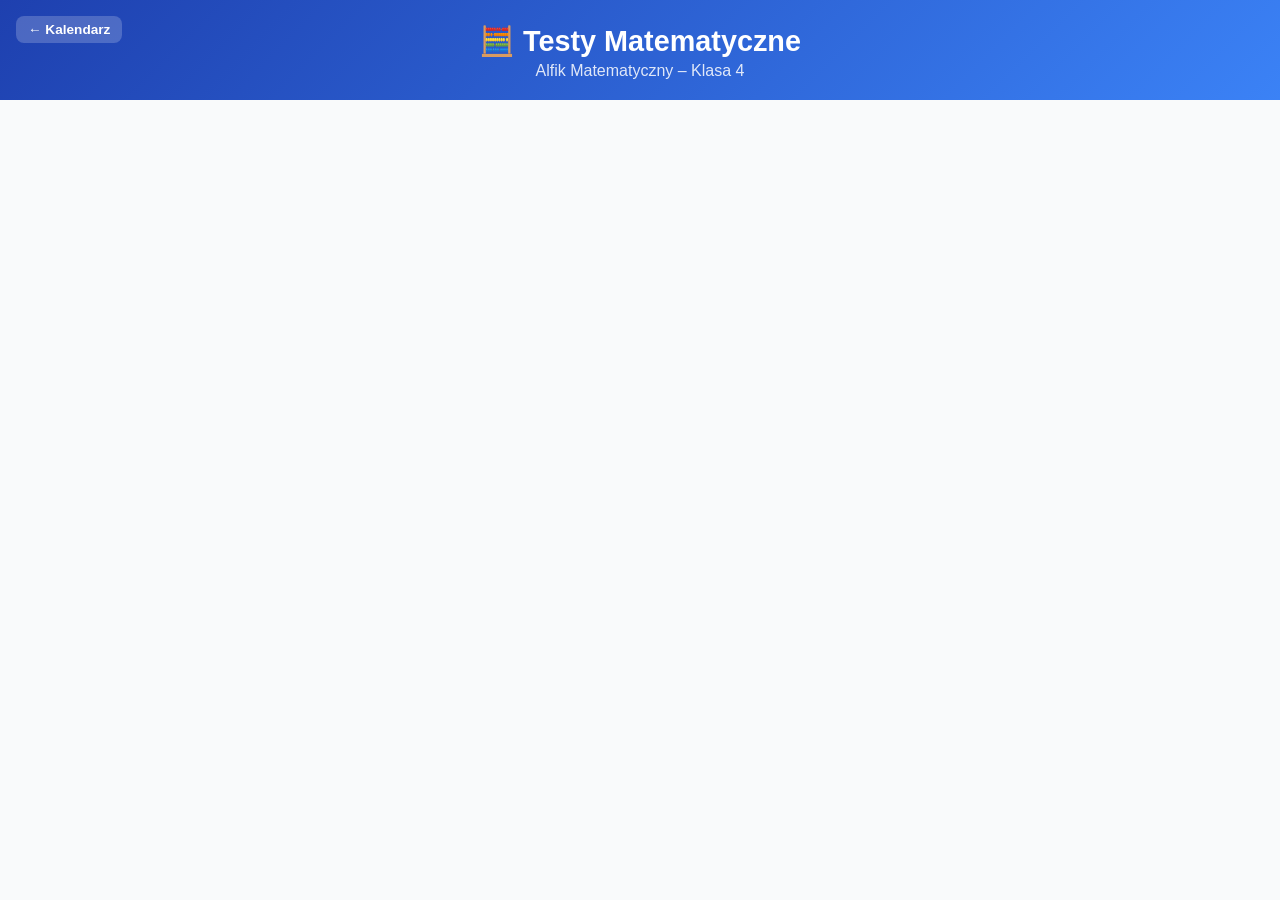
==== testy/index.html @ 9ec3d16f "Dodaj aplikację Testy Matematyczne zintegrowaną z Kalendarzem - Nowy folder testy/ z pełną aplikacją" ====
<!DOCTYPE html>
<html lang="pl">
<head>
  <meta charset="UTF-8">
  <meta name="viewport" content="width=device-width, initial-scale=1.0">
  <title>Testy Matematyczne</title>
  <link rel="stylesheet" href="style.css">
</head>
<body>

<!-- EKRAN: Lista testów -->
<div id="screen-list" class="screen active">
  <header class="app-header">
    <a id="btn-back-kalendarz" href="../index.html" class="btn-back-kalendarz">← Kalendarz</a>
    <h1>🧮 Testy Matematyczne</h1>
    <p class="subtitle">Alfik Matematyczny – Klasa 4</p>
  </header>
  <div class="test-grid" id="test-grid"></div>
</div>

<!-- EKRAN: Zasady testu -->
<div id="screen-rules" class="screen">
  <header class="app-header">
    <button class="btn-back" onclick="showList()">← Powrót</button>
    <h1 id="rules-title"></h1>
  </header>
  <div class="rules-box">
    <div class="rules-section">
      <h2>📋 Zasady testu</h2>
      <ul>
        <li>Test zawiera <strong>30 zadań</strong> z odpowiedziami wielokrotnego wyboru (A–E)</li>
        <li>Każde zadanie ma <strong>jedną poprawną odpowiedź</strong></li>
        <li>Czas na rozwiązanie: <strong>75 minut</strong></li>
      </ul>
    </div>
    <div class="rules-section">
      <h2>🏆 Punktacja</h2>
      <div class="scoring-table">
        <div class="score-row header">
          <span>Zadania</span><span>Poprawna</span><span>Błędna</span><span>Brak</span>
        </div>
        <div class="score-row">
          <span>1–10</span><span class="green">+3 pkt</span><span class="red">−¾ pkt</span><span>0 pkt</span>
        </div>
        <div class="score-row">
          <span>11–20</span><span class="green">+4 pkt</span><span class="red">−1 pkt</span><span>0 pkt</span>
        </div>
        <div class="score-row">
          <span>21–30</span><span class="green">+5 pkt</span><span class="red">−1¼ pkt</span><span>0 pkt</span>
        </div>
      </div>
      <p id="rules-bonus" class="bonus-note" style="display:none"></p>
    </div>
    <div class="rules-section" id="rules-maxpoints-section">
      <h2>🎯 Maksymalna liczba punktów</h2>
      <p id="rules-maxpoints"></p>
    </div>
  </div>
  <div class="rules-actions">
    <button class="btn-primary" onclick="startTest()">Rozpocznij test ▶</button>
  </div>
</div>

<!-- EKRAN: Rozwiązywanie testu -->
<div id="screen-test" class="screen">
  <div class="test-topbar">
    <button class="btn-quit" onclick="confirmQuit()">✕ Zakończ</button>
    <div class="test-progress-info">
      <span id="q-counter">Zadanie 1/30</span>
      <span id="timer" class="timer">75:00</span>
    </div>
  </div>
  <div class="progress-bar-wrap">
    <div class="progress-bar" id="progress-bar"></div>
  </div>

  <div class="test-body">
    <div class="question-pages" id="question-pages">
      <img id="page-img" src="" alt="Strona testu" class="page-img" style="display:none">
    </div>
    <div class="question-panel">
      <div class="question-header">
        <span class="q-number" id="q-number">Zadanie 1</span>
        <span class="q-points" id="q-points">3 pkt</span>
      </div>
      <p class="question-text" id="q-text"></p>
      <div class="options" id="options"></div>
      <div class="question-nav">
        <button class="btn-nav" id="btn-prev" onclick="prevQuestion()">← Poprzednie</button>
        <button class="btn-nav btn-skip" id="btn-skip" onclick="skipQuestion()">Pomiń</button>
        <button class="btn-nav btn-next" id="btn-next" onclick="nextQuestion()">Następne →</button>
      </div>
    </div>
  </div>

  <div class="question-dots" id="question-dots"></div>
</div>

<!-- EKRAN: Wyniki -->
<div id="screen-results" class="screen">
  <header class="app-header results-header">
    <h1>📊 Wyniki testu</h1>
    <p id="results-name" class="subtitle"></p>
  </header>

  <div class="results-summary">
    <div class="result-card">
      <div class="result-label">Punkty</div>
      <div class="result-value" id="res-points"></div>
      <div class="result-pct" id="res-points-pct"></div>
    </div>
    <div class="result-card">
      <div class="result-label">Zadania</div>
      <div class="result-value" id="res-tasks"></div>
      <div class="result-pct" id="res-tasks-pct"></div>
    </div>
  </div>

  <div class="result-comment" id="res-comment"></div>

  <div class="results-actions">
    <button class="btn-primary" onclick="showReview()">🔍 Przejrzyj odpowiedzi</button>
    <button class="btn-secondary" onclick="showList()">← Wróć do listy</button>
  </div>
</div>

<!-- EKRAN: Przegląd odpowiedzi -->
<div id="screen-review" class="screen">
  <header class="app-header">
    <button class="btn-back" onclick="backToResults()">← Wyniki</button>
    <h1>Przegląd odpowiedzi</h1>
  </header>
  <div class="review-list" id="review-list"></div>
</div>

<!-- MODAL: Rozwiązanie -->
<div id="modal-solution" class="modal-overlay" style="display:none" onclick="closeSolution(event)">
  <div class="modal-box">
    <div class="modal-header">
      <span id="modal-title">Rozwiązanie – Zadanie 1</span>
      <button onclick="closeSolution()" class="modal-close">✕</button>
    </div>
    <p class="modal-q-text" id="modal-q-text"></p>
    <div class="modal-answer" id="modal-answer"></div>
    <div class="modal-solution-text" id="modal-solution-text"></div>
    <button id="modal-ai-btn" class="btn-ai-explain" style="display:none">✨ Wyjaśnij z AI</button>
  </div>
</div>

<!-- MODAL: Potwierdzenie zakończenia -->
<div id="modal-quit" class="modal-overlay" style="display:none" onclick="closeQuit(event)">
  <div class="modal-box modal-small">
    <h2>Co chcesz zrobić?</h2>
    <p>Możesz zakończyć test i zobaczyć wyniki, albo zapisać postęp i wrócić później.</p>
    <div class="modal-actions">
      <button class="btn-primary" onclick="finishTest()">✓ Zakończ i sprawdź wyniki</button>
      <button class="btn-save" onclick="saveAndExit()">💾 Zapisz postęp i wyjdź</button>
      <button class="btn-secondary" onclick="closeQuit()">← Wróć do testu</button>
    </div>
  </div>
</div>

<!-- MODAL: Wznów test -->
<div id="modal-resume" class="modal-overlay" style="display:none" onclick="closeResume(event)">
  <div class="modal-box modal-small">
    <h2>▶ Masz zapisany postęp</h2>
    <p id="resume-info"></p>
    <div class="modal-actions">
      <button class="btn-primary" onclick="resumeTest()">▶ Kontynuuj od miejsca gdzie skończyłeś</button>
      <button class="btn-secondary" onclick="restartTest()">↺ Zacznij od nowa</button>
    </div>
  </div>
</div>

<script src="firebase-config.js?v=2"></script>
<script src="https://www.gstatic.com/firebasejs/9.22.2/firebase-app-compat.js"></script>
<script src="https://www.gstatic.com/firebasejs/9.22.2/firebase-firestore-compat.js"></script>
<script src="app.js?v=14"></script>
</body>
</html>
---- testy/style.css ----
* { box-sizing: border-box; margin: 0; padding: 0; }

:root {
  --blue: #2563eb;
  --blue-dark: #1d4ed8;
  --green: #16a34a;
  --red: #dc2626;
  --orange: #ea580c;
  --gray-50: #f9fafb;
  --gray-100: #f3f4f6;
  --gray-200: #e5e7eb;
  --gray-400: #9ca3af;
  --gray-600: #4b5563;
  --gray-800: #1f2937;
  --gold: #f59e0b;
}

body {
  font-family: -apple-system, BlinkMacSystemFont, 'Segoe UI', sans-serif;
  background: var(--gray-50);
  color: var(--gray-800);
  min-height: 100vh;
}

.screen { display: none; min-height: 100vh; }
.screen.active { display: block; }

/* ── Header ── */
.app-header {
  background: linear-gradient(135deg, #1e40af, #3b82f6);
  color: white;
  padding: 24px 20px 20px;
  text-align: center;
  position: relative;
}
.app-header h1 { font-size: 1.8rem; font-weight: 700; }
.app-header .subtitle { margin-top: 4px; opacity: 0.85; font-size: 1rem; }
.btn-back-kalendarz {
  position: absolute;
  left: 16px;
  top: 16px;
  background: rgba(255,255,255,0.2);
  color: white;
  border: none;
  border-radius: 8px;
  padding: 6px 12px;
  font-size: 0.85rem;
  font-weight: 600;
  cursor: pointer;
  text-decoration: none;
  transition: background 0.15s;
}
.btn-back-kalendarz:hover { background: rgba(255,255,255,0.3); }

.btn-back {
  position: absolute;
  left: 16px;
  top: 20px;
  background: rgba(255,255,255,0.2);
  border: none;
  color: white;
  padding: 6px 14px;
  border-radius: 20px;
  cursor: pointer;
  font-size: 0.9rem;
}
.btn-back:hover { background: rgba(255,255,255,0.3); }

/* ── Test grid ── */
.test-grid {
  display: grid;
  grid-template-columns: repeat(auto-fill, minmax(280px, 1fr));
  gap: 16px;
  padding: 24px 20px;
  max-width: 900px;
  margin: 0 auto;
}

.test-card {
  background: var(--gray-50);
  border-radius: 12px;
  padding: 20px;
  box-shadow: 0 1px 4px rgba(0,0,0,0.08);
  cursor: pointer;
  transition: transform 0.15s, box-shadow 0.15s, background 0.15s;
  border: 2px solid var(--gray-200);
}
.test-card:hover {
  transform: translateY(-2px);
  box-shadow: 0 4px 12px rgba(0,0,0,0.12);
  border-color: var(--blue);
}
.test-card .year { font-size: 1.6rem; font-weight: 700; color: var(--blue); }
.test-card .edition { font-size: 0.85rem; color: var(--gray-400); margin-top: 2px; }
.test-card .meta { margin-top: 12px; display: flex; gap: 12px; flex-wrap: nowrap; align-items: center; line-height: 1.4; }
.test-card .meta span { font-size: 0.8rem; color: var(--gray-600); white-space: nowrap; display: inline-flex; align-items: center; gap: 4px; }
.test-card .meta strong { color: var(--gray-800); }

.test-card.has-progress { border-color: var(--green); }
.test-card.is-done { border-color: #86efac; background: #f0fdf4; }
.test-card.is-done:hover { border-color: var(--green); }

.done-block { margin-top: 12px; }
.done-date { font-size: 0.78rem; color: #15803d; font-weight: 600; margin-bottom: 8px; }
.done-metrics { display: flex; gap: 8px; }
.done-metric {
  flex: 1;
  border-radius: 8px;
  padding: 7px 10px;
  border: 1px solid #e5e7eb;
  background: white;
}
.done-metric.score-hi  { border-color: #86efac; background: #f0fdf4; }
.done-metric.score-mid { border-color: #fde68a; background: #fffbeb; }
.done-metric.score-lo  { border-color: #fca5a5; background: #fef2f2; }
.done-metric-label { font-size: 0.7rem; color: var(--gray-400); margin-bottom: 2px; }
.done-metric-row { display: flex; align-items: baseline; gap: 5px; }
.done-metric-pct { font-size: 1.05rem; font-weight: 700; }
.done-metric-sub { font-size: 0.72rem; color: var(--gray-400); }
.hi-color  { color: #16a34a; }
.mid-color { color: #d97706; }
.lo-color  { color: #dc2626; }
.saved-badge {
  margin-top: 10px;
  background: #f0fdf4;
  border: 1px solid #bbf7d0;
  color: var(--green);
  font-size: 0.78rem;
  font-weight: 600;
  padding: 6px 10px;
  border-radius: 8px;
  line-height: 1.4;
}

/* ── Rules ── */
#screen-rules { position: relative; }
.rules-box {
  max-width: 640px;
  margin: 0 auto;
  padding: 24px 20px;
  display: flex;
  flex-direction: column;
  gap: 20px;
}
.rules-section {
  background: white;
  border-radius: 12px;
  padding: 20px;
  box-shadow: 0 1px 4px rgba(0,0,0,0.06);
}
.rules-section h2 { font-size: 1.05rem; margin-bottom: 12px; }
.rules-section ul { padding-left: 20px; display: flex; flex-direction: column; gap: 6px; }
.rules-section li { font-size: 0.95rem; line-height: 1.5; }

.scoring-table { border-radius: 8px; overflow: hidden; border: 1px solid var(--gray-200); }
.score-row { display: grid; grid-template-columns: 1fr 1fr 1fr 1fr; padding: 8px 12px; gap: 8px; font-size: 0.9rem; }
.score-row.header { background: var(--gray-100); font-weight: 600; font-size: 0.82rem; color: var(--gray-600); }
.score-row:not(.header) { border-top: 1px solid var(--gray-200); }
.score-row span { text-align: center; }
.green { color: var(--green); font-weight: 600; }
.red { color: var(--red); font-weight: 600; }

.bonus-note { background: #fef3c7; border-radius: 8px; padding: 10px 14px; font-size: 0.9rem; color: #92400e; margin-top: 10px; }

.rules-actions { padding: 0 20px 32px; display: flex; justify-content: center; }

/* ── Test topbar ── */
.test-topbar {
  background: white;
  border-bottom: 1px solid var(--gray-200);
  padding: 12px 16px;
  display: flex;
  align-items: center;
  justify-content: space-between;
  position: sticky;
  top: 0;
  z-index: 10;
}
.test-progress-info { display: flex; align-items: center; gap: 16px; }
#q-counter { font-size: 0.9rem; color: var(--gray-600); }
.timer {
  font-size: 1.1rem;
  font-weight: 700;
  font-variant-numeric: tabular-nums;
  color: var(--blue);
  min-width: 60px;
  text-align: right;
}
.timer.warning { color: var(--orange); }
.timer.danger { color: var(--red); animation: pulse 1s infinite; }
@keyframes pulse { 0%,100%{opacity:1} 50%{opacity:0.5} }

.btn-quit {
  background: var(--gray-100);
  border: none;
  color: var(--gray-600);
  padding: 6px 14px;
  border-radius: 20px;
  cursor: pointer;
  font-size: 0.85rem;
}
.btn-quit:hover { background: var(--gray-200); }

.progress-bar-wrap { height: 4px; background: var(--gray-200); }
.progress-bar { height: 100%; background: var(--blue); transition: width 0.3s; }

/* ── Test body ── */
.test-body {
  display: flex;
  max-width: 1100px;
  margin: 0 auto;
  padding: 20px 16px;
  gap: 20px;
  align-items: flex-start;
}

.question-pages {
  flex: 0 0 auto;
  width: 420px;
  display: none;
}
.question-pages.visible { display: block; }
.page-img {
  width: 100%;
  border-radius: 8px;
  box-shadow: 0 2px 8px rgba(0,0,0,0.1);
  cursor: zoom-in;
}

.question-panel {
  flex: 1;
  background: white;
  border-radius: 12px;
  padding: 24px;
  box-shadow: 0 1px 4px rgba(0,0,0,0.06);
}

.question-header {
  display: flex;
  justify-content: space-between;
  align-items: center;
  margin-bottom: 16px;
}
.q-number { font-weight: 700; font-size: 0.95rem; color: var(--blue); }
.q-points {
  background: var(--blue);
  color: white;
  padding: 3px 10px;
  border-radius: 12px;
  font-size: 0.8rem;
  font-weight: 600;
}

.question-text {
  font-size: 1rem;
  line-height: 1.6;
  margin-bottom: 20px;
  color: var(--gray-800);
}

.options { display: flex; flex-direction: column; gap: 10px; }
.option-btn {
  display: flex;
  align-items: flex-start;
  gap: 12px;
  padding: 12px 16px;
  border: 2px solid var(--gray-200);
  border-radius: 10px;
  cursor: pointer;
  background: white;
  text-align: left;
  font-size: 0.95rem;
  line-height: 1.4;
  transition: border-color 0.15s, background 0.15s;
  width: 100%;
}
.option-btn:hover { border-color: var(--blue); background: #eff6ff; }
.option-btn.selected { border-color: var(--blue); background: #dbeafe; }
.option-letter {
  font-weight: 700;
  color: var(--blue);
  min-width: 22px;
  flex-shrink: 0;
}
.option-btn.selected .option-letter { color: var(--blue-dark); }

.question-nav {
  display: flex;
  gap: 10px;
  margin-top: 20px;
  justify-content: space-between;
}
.btn-nav {
  flex: 1;
  padding: 10px;
  border: 1px solid var(--gray-200);
  border-radius: 8px;
  background: white;
  cursor: pointer;
  font-size: 0.9rem;
  color: var(--gray-600);
}
.btn-nav:hover { background: var(--gray-100); }
.btn-nav:disabled { opacity: 0.3; cursor: default; }
.btn-skip { color: var(--orange); border-color: #fed7aa; }
.btn-next { background: var(--blue); color: white; border-color: var(--blue); }
.btn-next:hover { background: var(--blue-dark); border-color: var(--blue-dark); }

/* ── Question dots ── */
.question-dots {
  display: flex;
  flex-wrap: wrap;
  gap: 6px;
  padding: 12px 16px 20px;
  max-width: 1100px;
  margin: 0 auto;
}
.dot {
  width: 28px;
  height: 28px;
  border-radius: 6px;
  border: none;
  cursor: pointer;
  font-size: 0.72rem;
  font-weight: 600;
  background: var(--gray-200);
  color: var(--gray-600);
  transition: background 0.1s;
}
.dot.answered { background: var(--blue); color: white; }
.dot.current { outline: 2px solid var(--blue-dark); outline-offset: 1px; }

/* ── Results ── */
.results-header { position: relative; }
.results-summary {
  display: flex;
  gap: 16px;
  padding: 24px 20px 0;
  max-width: 600px;
  margin: 0 auto;
}
.result-card {
  flex: 1;
  background: white;
  border-radius: 12px;
  padding: 20px;
  text-align: center;
  box-shadow: 0 1px 4px rgba(0,0,0,0.06);
}
.result-label { font-size: 0.85rem; color: var(--gray-400); text-transform: uppercase; letter-spacing: 0.05em; }
.result-value { font-size: 1.6rem; font-weight: 700; margin: 8px 0 4px; color: var(--gray-800); }
.result-pct { font-size: 1rem; font-weight: 600; color: var(--blue); }

.result-comment {
  max-width: 600px;
  margin: 16px auto 0;
  padding: 0 20px;
}
.comment-box {
  background: white;
  border-radius: 12px;
  padding: 20px;
  box-shadow: 0 1px 4px rgba(0,0,0,0.06);
  text-align: center;
  font-size: 1.05rem;
  line-height: 1.5;
}
.comment-emoji { font-size: 2.5rem; display: block; margin-bottom: 10px; }

.results-actions {
  max-width: 600px;
  margin: 20px auto;
  padding: 0 20px 32px;
  display: flex;
  flex-direction: column;
  gap: 10px;
}

/* ── Review ── */
.review-list { padding: 16px; max-width: 800px; margin: 0 auto; display: flex; flex-direction: column; gap: 14px; }
.review-item {
  background: white;
  border-radius: 10px;
  padding: 16px;
  box-shadow: 0 1px 3px rgba(0,0,0,0.06);
  border-left: 4px solid var(--gray-200);
}
.review-item.correct { border-left-color: var(--green); }
.review-item.wrong { border-left-color: var(--red); }
.review-item.skipped { border-left-color: var(--gray-400); }
.review-item-header { display: flex; justify-content: space-between; align-items: flex-start; gap: 12px; margin-bottom: 8px; }
.review-item-header .q-label { font-weight: 700; font-size: 0.85rem; color: var(--gray-600); white-space: nowrap; }
.review-item-header .result-badge {
  font-size: 0.78rem;
  font-weight: 700;
  padding: 2px 8px;
  border-radius: 10px;
  white-space: nowrap;
}
.badge-correct { background: #dcfce7; color: var(--green); }
.badge-wrong { background: #fee2e2; color: var(--red); }
.badge-skipped { background: var(--gray-100); color: var(--gray-600); }
.review-q-text { font-size: 0.9rem; line-height: 1.5; color: var(--gray-600); margin-bottom: 8px; }
.review-answers { display: flex; gap: 10px; font-size: 0.85rem; flex-wrap: wrap; }
.ans-label { padding: 3px 10px; border-radius: 8px; font-weight: 600; }
.ans-given { background: #fee2e2; color: var(--red); }
.ans-given.correct { background: #dcfce7; color: var(--green); }
.ans-correct-show { background: #dcfce7; color: var(--green); }
.review-solution-btn {
  margin-top: 8px;
  background: none;
  border: 1px solid var(--blue);
  color: var(--blue);
  padding: 5px 14px;
  border-radius: 8px;
  cursor: pointer;
  font-size: 0.82rem;
}
.review-solution-btn:hover { background: #eff6ff; }

/* ── Buttons ── */
.btn-primary {
  background: var(--blue);
  color: white;
  border: none;
  padding: 14px 28px;
  border-radius: 10px;
  cursor: pointer;
  font-size: 1rem;
  font-weight: 600;
}
.btn-primary:hover { background: var(--blue-dark); }
.btn-secondary {
  background: white;
  color: var(--gray-600);
  border: 1px solid var(--gray-200);
  padding: 14px 28px;
  border-radius: 10px;
  cursor: pointer;
  font-size: 1rem;
}
.btn-secondary:hover { background: var(--gray-100); }

.btn-save {
  background: #f0fdf4;
  color: var(--green);
  border: 1px solid #bbf7d0;
  padding: 14px 28px;
  border-radius: 10px;
  cursor: pointer;
  font-size: 1rem;
  font-weight: 600;
}
.btn-save:hover { background: #dcfce7; }

/* ── Modals ── */
.modal-overlay {
  position: fixed;
  inset: 0;
  background: rgba(0,0,0,0.5);
  display: flex;
  align-items: center;
  justify-content: center;
  z-index: 100;
  padding: 20px;
}
.modal-box {
  background: white;
  border-radius: 16px;
  padding: 24px;
  max-width: 580px;
  width: 100%;
  max-height: 80vh;
  overflow-y: auto;
}
.modal-small { max-width: 400px; text-align: center; }
.modal-header {
  display: flex;
  justify-content: space-between;
  align-items: center;
  margin-bottom: 16px;
}
.modal-header span { font-weight: 700; font-size: 1rem; color: var(--blue); }
.modal-close {
  background: none;
  border: none;
  font-size: 1.2rem;
  cursor: pointer;
  color: var(--gray-400);
  padding: 4px 8px;
}
.modal-q-text { font-size: 0.9rem; color: var(--gray-600); line-height: 1.5; margin-bottom: 14px; }
.modal-answer {
  background: #dcfce7;
  border-radius: 8px;
  padding: 12px 16px;
  margin-bottom: 14px;
  font-weight: 600;
  color: var(--green);
  font-size: 0.95rem;
}
.modal-solution-text {
  font-size: 0.95rem;
  line-height: 1.7;
  color: var(--gray-600);
}
.modal-solution-text p { margin: 0 0 10px; }
.modal-solution-text p:last-child { margin-bottom: 0; }
.modal-solution-text ol,
.modal-solution-text ul {
  margin: 8px 0 10px 20px;
  padding: 0;
}
.modal-solution-text li { margin-bottom: 5px; }
.modal-solution-text strong { color: var(--gray-800); }
.modal-solution-text code {
  background: #f0f0ff;
  border: 1px solid #d0d0f0;
  border-radius: 4px;
  padding: 1px 5px;
  font-family: 'Menlo', 'Consolas', monospace;
  font-size: 0.9em;
  color: #3730a3;
}
.ai-loading {
  display: block;
  color: var(--gray-400);
  font-style: italic;
  animation: pulse 1.4s ease-in-out infinite;
}
@keyframes pulse {
  0%, 100% { opacity: 1; }
  50% { opacity: 0.4; }
}
.btn-ai-explain {
  display: inline-flex;
  align-items: center;
  gap: 6px;
  margin-top: 16px;
  padding: 9px 18px;
  background: linear-gradient(135deg, #6366f1, #8b5cf6);
  color: white;
  border: none;
  border-radius: 8px;
  font-size: 0.9rem;
  font-weight: 600;
  cursor: pointer;
  transition: opacity 0.2s;
}
.btn-ai-explain:hover { opacity: 0.88; }
.btn-ai-explain:disabled { opacity: 0.5; cursor: default; }

.ai-badge {
  display: inline-block;
  background: linear-gradient(135deg, #6366f1, #8b5cf6);
  color: white;
  font-size: 0.72rem;
  font-weight: 700;
  padding: 2px 7px;
  border-radius: 10px;
  margin-right: 8px;
  vertical-align: middle;
}
.modal-small h2 { margin-bottom: 10px; }
.modal-small p { color: var(--gray-600); margin-bottom: 20px; font-size: 0.9rem; }
.modal-actions { display: flex; flex-direction: column; gap: 10px; }

/* ── Responsive ── */
@media (max-width: 700px) {
  .test-body { flex-direction: column; }
  .question-pages { width: 100%; }
  .app-header h1 { font-size: 1.4rem; }
  .results-summary { flex-direction: column; }
}
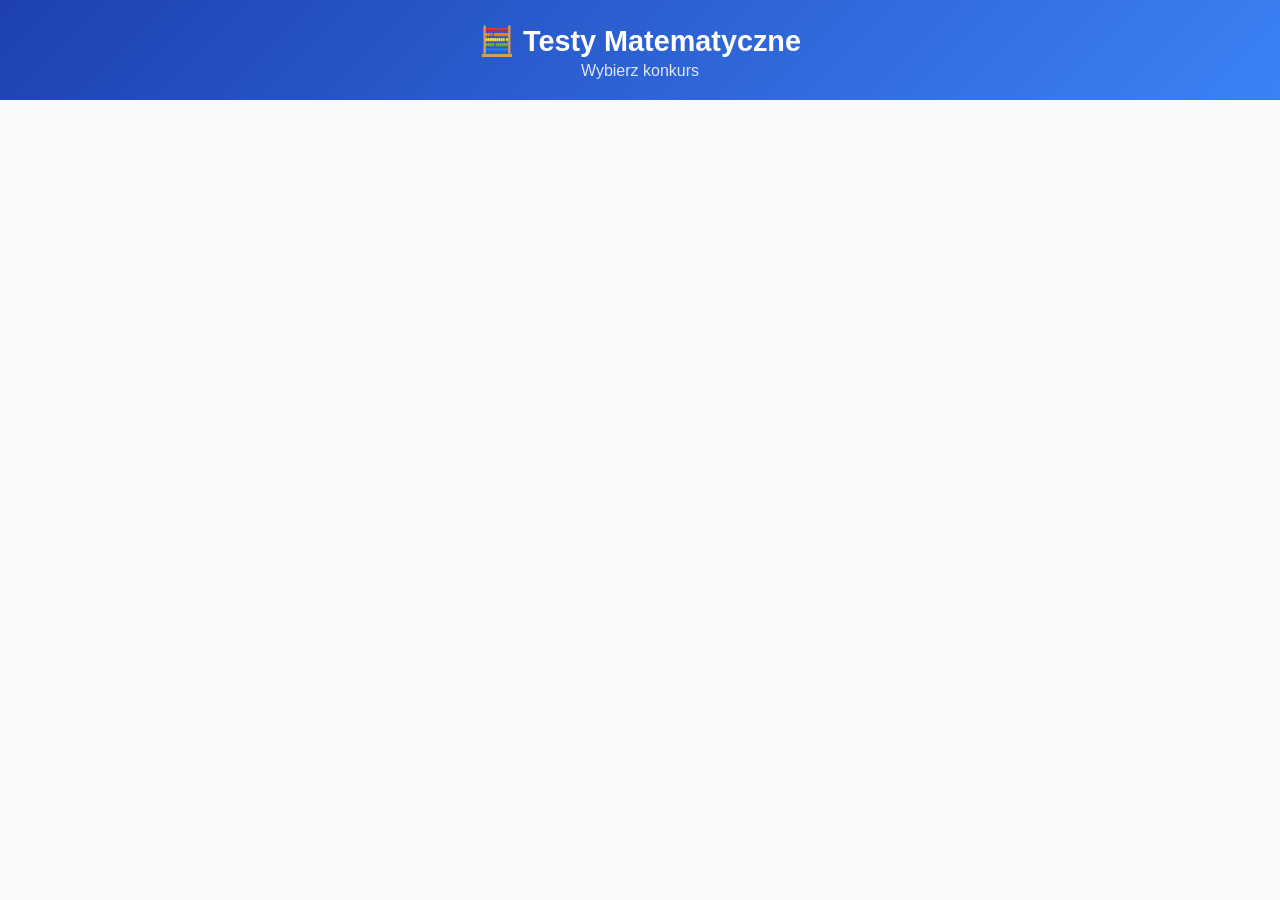
==== commit 7a2f27d5: "Dodaj MAT/Matematix, LEON testy, błędne/pominięte zadania w Kalendarzu - Testy: dodano kategorię Mat" ====
--- a/testy/index.html
+++ b/testy/index.html
@@ -4,16 +4,27 @@
   <meta charset="UTF-8">
   <meta name="viewport" content="width=device-width, initial-scale=1.0">
   <title>Testy Matematyczne</title>
-  <link rel="stylesheet" href="style.css">
+  <link rel="stylesheet" href="style.css?v=18">
 </head>
 <body>
 
+<!-- EKRAN: Wybór kategorii -->
+<div id="screen-categories" class="screen active">
+  <header class="app-header">
+    <h1>🧮 Testy Matematyczne</h1>
+    <p class="subtitle">Wybierz konkurs</p>
+  </header>
+  <div class="category-grid" id="category-grid"></div>
+</div>
+
 <!-- EKRAN: Lista testów -->
-<div id="screen-list" class="screen active">
+<div id="screen-list" class="screen">
   <header class="app-header">
-    <a id="btn-back-kalendarz" href="../index.html" class="btn-back-kalendarz">← Kalendarz</a>
-    <h1>🧮 Testy Matematyczne</h1>
-    <p class="subtitle">Alfik Matematyczny – Klasa 4</p>
+    <button class="btn-back" onclick="showCategories()">← Powrót</button>
+    <div class="header-title-group">
+      <h1 id="list-title">Testy</h1>
+      <p class="subtitle" id="list-subtitle"></p>
+    </div>
   </header>
   <div class="test-grid" id="test-grid"></div>
 </div>
@@ -27,28 +38,15 @@
   <div class="rules-box">
     <div class="rules-section">
       <h2>📋 Zasady testu</h2>
-      <ul>
-        <li>Test zawiera <strong>30 zadań</strong> z odpowiedziami wielokrotnego wyboru (A–E)</li>
+      <ul id="rules-list">
+        <li>Test zawiera <strong id="rules-q-count">30 zadań</strong> z odpowiedziami wielokrotnego wyboru (A–E)</li>
         <li>Każde zadanie ma <strong>jedną poprawną odpowiedź</strong></li>
-        <li>Czas na rozwiązanie: <strong>75 minut</strong></li>
+        <li>Czas na rozwiązanie: <strong id="rules-time">75 minut</strong></li>
       </ul>
     </div>
     <div class="rules-section">
       <h2>🏆 Punktacja</h2>
-      <div class="scoring-table">
-        <div class="score-row header">
-          <span>Zadania</span><span>Poprawna</span><span>Błędna</span><span>Brak</span>
-        </div>
-        <div class="score-row">
-          <span>1–10</span><span class="green">+3 pkt</span><span class="red">−¾ pkt</span><span>0 pkt</span>
-        </div>
-        <div class="score-row">
-          <span>11–20</span><span class="green">+4 pkt</span><span class="red">−1 pkt</span><span>0 pkt</span>
-        </div>
-        <div class="score-row">
-          <span>21–30</span><span class="green">+5 pkt</span><span class="red">−1¼ pkt</span><span>0 pkt</span>
-        </div>
-      </div>
+      <div class="scoring-table" id="rules-scoring"></div>
       <p id="rules-bonus" class="bonus-note" style="display:none"></p>
     </div>
     <div class="rules-section" id="rules-maxpoints-section">
@@ -175,6 +173,6 @@
 <script src="firebase-config.js?v=2"></script>
 <script src="https://www.gstatic.com/firebasejs/9.22.2/firebase-app-compat.js"></script>
 <script src="https://www.gstatic.com/firebasejs/9.22.2/firebase-firestore-compat.js"></script>
-<script src="app.js?v=14"></script>
+<script src="app.js?v=19"></script>
 </body>
 </html>
--- a/testy/style.css
+++ b/testy/style.css
@@ -31,27 +31,9 @@
   color: white;
   padding: 24px 20px 20px;
   text-align: center;
-  position: relative;
 }
 .app-header h1 { font-size: 1.8rem; font-weight: 700; }
 .app-header .subtitle { margin-top: 4px; opacity: 0.85; font-size: 1rem; }
-.btn-back-kalendarz {
-  position: absolute;
-  left: 16px;
-  top: 16px;
-  background: rgba(255,255,255,0.2);
-  color: white;
-  border: none;
-  border-radius: 8px;
-  padding: 6px 12px;
-  font-size: 0.85rem;
-  font-weight: 600;
-  cursor: pointer;
-  text-decoration: none;
-  transition: background 0.15s;
-}
-.btn-back-kalendarz:hover { background: rgba(255,255,255,0.3); }
-
 .btn-back {
   position: absolute;
   left: 16px;
@@ -65,6 +47,97 @@
   font-size: 0.9rem;
 }
 .btn-back:hover { background: rgba(255,255,255,0.3); }
+
+/* ── Header z tytułem kategorii ── */
+.app-header { position: relative; }
+.header-title-group { display: inline-block; }
+
+/* ── Ekran kategorii ── */
+.category-grid {
+  display: grid;
+  grid-template-columns: repeat(auto-fill, minmax(260px, 1fr));
+  gap: 16px;
+  padding: 24px 20px;
+  max-width: 900px;
+  margin: 0 auto;
+}
+
+.category-card {
+  display: flex;
+  align-items: center;
+  gap: 16px;
+  background: white;
+  border-radius: 14px;
+  padding: 20px;
+  box-shadow: 0 1px 4px rgba(0,0,0,0.08);
+  border: 2px solid var(--gray-200);
+  cursor: pointer;
+  transition: transform 0.15s, box-shadow 0.15s, border-color 0.15s;
+  position: relative;
+}
+.category-card:hover {
+  transform: translateY(-2px);
+  box-shadow: 0 6px 16px rgba(0,0,0,0.12);
+  border-color: var(--cat-color, var(--blue));
+}
+.category-card:hover .category-arrow { opacity: 1; }
+.category-card.category-unavailable {
+  cursor: default;
+  opacity: 0.55;
+}
+.category-card.category-unavailable:hover {
+  transform: none;
+  box-shadow: 0 1px 4px rgba(0,0,0,0.08);
+  border-color: var(--gray-200);
+}
+.category-emoji {
+  font-size: 2.2rem;
+  width: 52px;
+  height: 52px;
+  display: flex;
+  align-items: center;
+  justify-content: center;
+  background: #e8eeff;
+  border-radius: 12px;
+  flex-shrink: 0;
+}
+.category-info { flex: 1; }
+.category-name { font-size: 1.05rem; font-weight: 700; color: var(--gray-800); }
+.category-class { font-size: 0.85rem; color: var(--gray-400); margin-top: 2px; }
+.category-soon {
+  font-size: 0.72rem;
+  font-weight: 600;
+  color: var(--gray-400);
+  background: var(--gray-100);
+  border-radius: 20px;
+  padding: 3px 10px;
+  white-space: nowrap;
+}
+/* ── Multi-answer hint ── */
+.multi-hint {
+  font-size: 0.8rem;
+  color: #7c3aed;
+  background: #f5f3ff;
+  border-radius: 8px;
+  padding: 6px 12px;
+  margin-bottom: 8px;
+  font-weight: 500;
+}
+.option-btn.multi.selected {
+  background: #f5f3ff;
+  border-color: #7c3aed;
+  color: #5b21b6;
+}
+.option-btn.multi.selected .option-letter { color: #7c3aed; }
+.option-btn.multi .option-letter { font-size: 1.1rem; min-width: 24px; }
+
+.category-arrow {
+  font-size: 1.1rem;
+  color: var(--cat-color, var(--blue));
+  opacity: 0;
+  transition: opacity 0.15s;
+  font-weight: 700;
+}
 
 /* ── Test grid ── */
 .test-grid {
